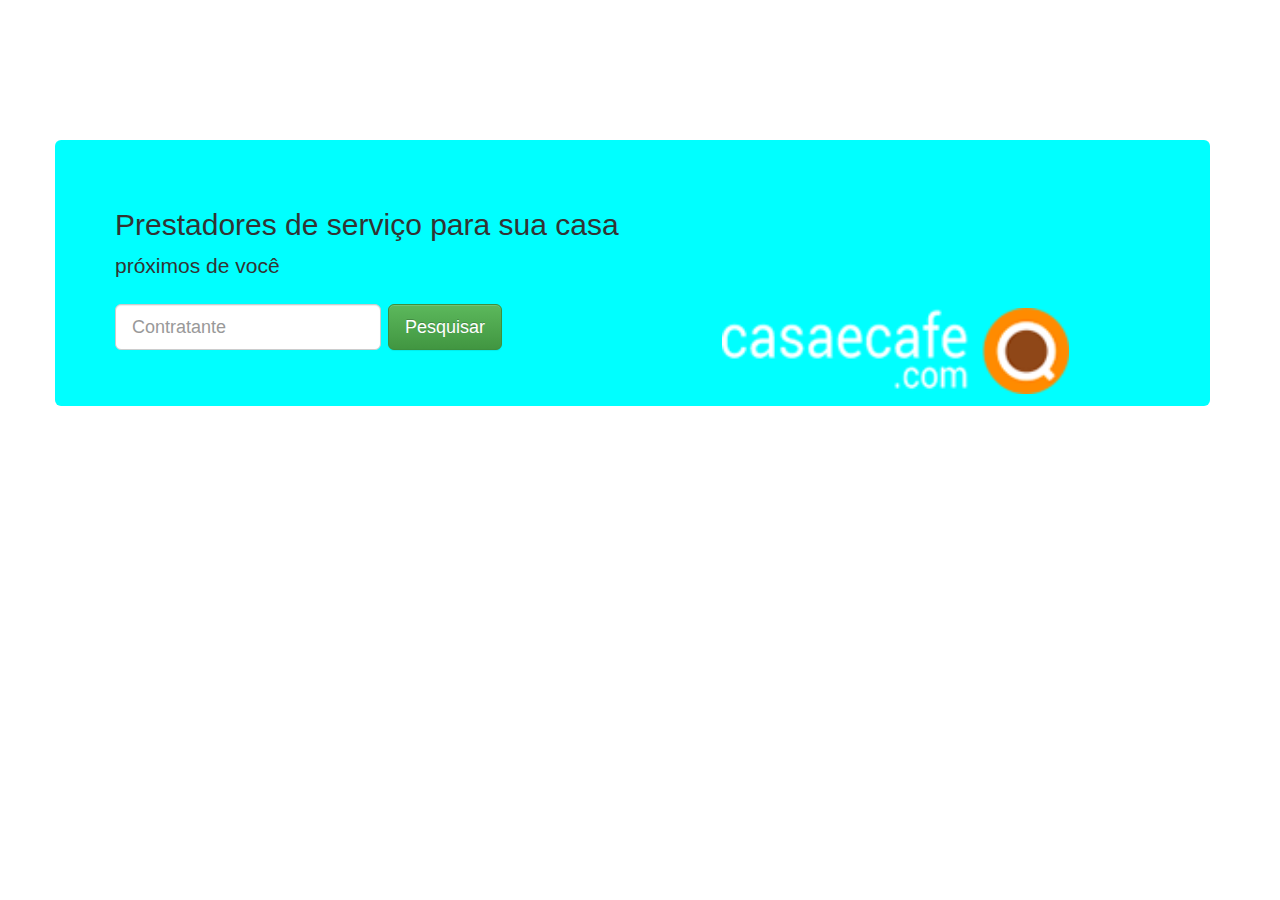
==== Projeto Estágio CasaeCafé/index.html @ 69b1bd58 "Add files via upload" ====
<!DOCTYPE html>
<html lang="en"><head><meta http-equiv="Content-Type" content="text/html; charset=UTF-8">
    <meta charset="utf-8">
    <meta http-equiv="X-UA-Compatible" content="IE=edge">
    <meta name="viewport" content="width=device-width, initial-scale=1">
    <!-- The above 3 meta tags *must* come first in the head; any other head content must come *after* these tags -->
    <meta name="description" content="Using CasaeCafe REST Service for internship group dynamics">
    <meta name="author" content="Matheus Eduardo">

    <title>Estágio 2017 Casa e Café</title>

    <!-- Bootstrap core CSS -->
    <link href="./css/bootstrap.min.css" rel="stylesheet">
    <!-- Bootstrap theme -->
    <link href="./css/bootstrap-theme.min.css" rel="stylesheet">

    <!-- Custom styles for this page -->
    <link href="./css/theme.css" rel="stylesheet">
    <link href="./styles.css" rel="stylesheet">

    <style type="text/css"></style>
    
  </head>
      
<div class="container">
    <div class="row">
       <div class="col-md-12 jumbotron">
           <h2>
            Prestadores de serviço para sua casa 
           </h2>
           <p>
           próximos de você
           </p>
            <form class="navbar-form navbar-left" role="form"  id="IdForm">
                <div class="form-group">
                    <input type="number" name="ID" id="ID" class="form-control input-lg" placeholder="Contratante">
                </div>         
                <button id="submitId" class="btn btn-success btn-lg">
                  Pesquisar
                </button>               
          </form>
        </div>
    </div>
</div>
  

    <!-- Bootstrap core JavaScript
    ================================================== -->
    <!-- Placed at the end of the document so the pages load faster -->
    
    <script src="./js/jquery.min.js"></script>    
    <script>window.jQuery || document.write('<script src="../../assets/js/vendor/jquery.min.js"><\/script>')</script>
    <script src="./js/bootstrap.min.js"></script>
    <script src="./js/docs.min.js"></script>
    <!-- IE10 viewport hack for Surface/desktop Windows 8 bug -->
    <script src="./js/customjs.js"></script>


</body>
</html>
---- Projeto Estágio CasaeCafé/css/theme.css ----
body {
  padding-top: 70px;
  padding-bottom: 30px;
}

.theme-dropdown .dropdown-menu {
  position: static;
  display: block;
  margin-bottom: 20px;
}

.theme-showcase > p > .btn {
  margin: 5px 0;
}

.theme-showcase .navbar .container {
  width: auto;
}
---- Projeto Estágio CasaeCafé/styles.css ----
.jumbotron
{
    background-image: url("./img/casaecafe.png");
    background-size: 30%;
    background-position: calc(80% + 20px) calc(60% + 60px);
    background-repeat: no-repeat;
    width: 100%;
    height: auto;
    font-size: 25px;
    padding-left: 20px;
    padding-right: 20px;
    overflow: hidden;
    background-color:aqua; 
    float: left;
}
}

h1 {
    font-family: Impact,
    font-size: 210%;
}

h2 {
    font-family: Impact,
    font-size: 170%;
}

p {
    font-family: Impact,
    font-size: 100%;
}
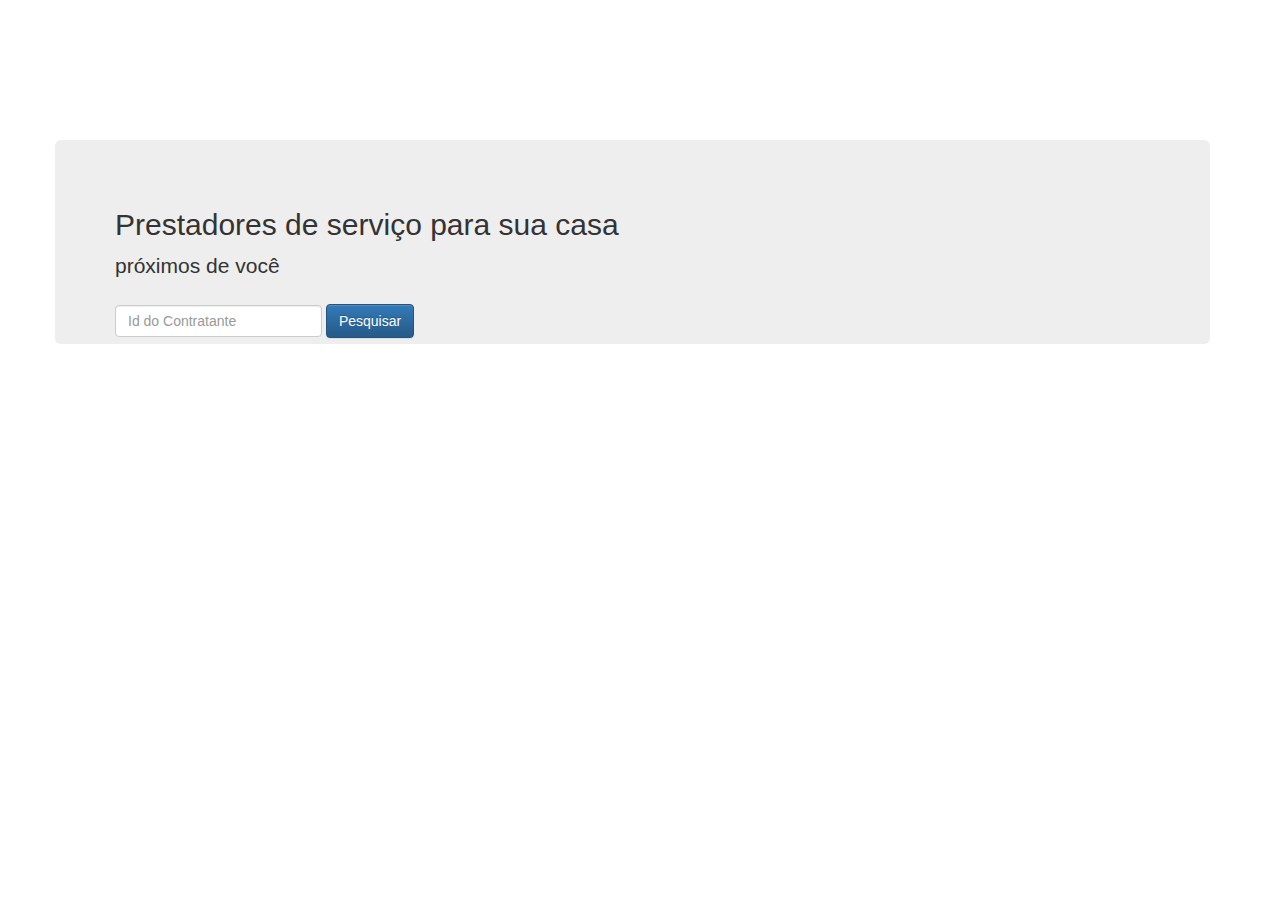
==== commit a343aa19: "Changed some html elements and cleaned" ====
--- a/Projeto Estágio CasaeCafé/index.html
+++ b/Projeto Estágio CasaeCafé/index.html
@@ -16,8 +16,7 @@
 
     <!-- Custom styles for this page -->
     <link href="./css/theme.css" rel="stylesheet">
-    <link href="./styles.css" rel="stylesheet">
-
+    <link href="./css/styles.css" rel="stylesheet">
     <style type="text/css"></style>
     
   </head>
@@ -26,19 +25,19 @@
     <div class="row">
        <div class="col-md-12 jumbotron">
            <h2>
-            Prestadores de serviço para sua casa 
+           Prestadores de serviço para sua casa 
            </h2>
            <p>
            próximos de você
            </p>
             <form class="navbar-form navbar-left" role="form"  id="IdForm">
                 <div class="form-group">
-                    <input type="number" name="ID" id="ID" class="form-control input-lg" placeholder="Contratante">
+                    <input type="number" name="ID" id="ID" class="form-control input-md" placeholder="Id do Contratante">
                 </div>         
-                <button id="submitId" class="btn btn-success btn-lg">
+                <button id="submitId" class="btn btn-primary btn-md">
                   Pesquisar
                 </button>               
-          </form>
+            </form>
         </div>
     </div>
 </div>
@@ -51,9 +50,7 @@
     <script src="./js/jquery.min.js"></script>    
     <script>window.jQuery || document.write('<script src="../../assets/js/vendor/jquery.min.js"><\/script>')</script>
     <script src="./js/bootstrap.min.js"></script>
-    <script src="./js/docs.min.js"></script>
-    <!-- IE10 viewport hack for Surface/desktop Windows 8 bug -->
-    <script src="./js/customjs.js"></script>
+    <script src="./js/searchRest.js"></script>
 
 
 </body>
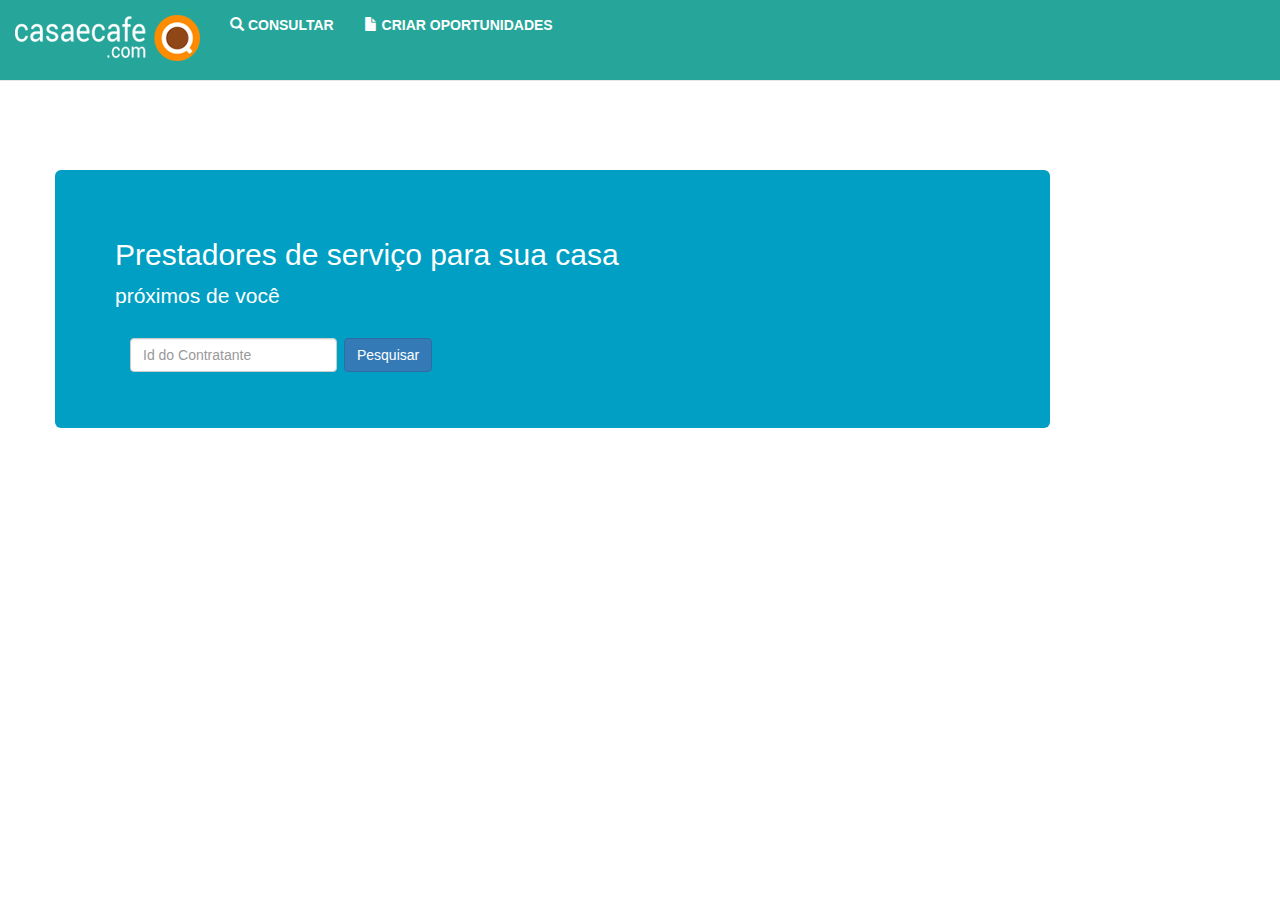
==== commit 8d6fbbf1: "SerializeJson plugin added, navegation bar added" ====
--- a/Projeto Estágio CasaeCafé/index.html
+++ b/Projeto Estágio CasaeCafé/index.html
@@ -10,34 +10,55 @@
     <title>Estágio 2017 Casa e Café</title>
 
     <!-- Bootstrap core CSS -->
-    <link href="./css/bootstrap.min.css" rel="stylesheet">
-    <!-- Bootstrap theme -->
-    <link href="./css/bootstrap-theme.min.css" rel="stylesheet">
-
-    <!-- Custom styles for this page -->
-    <link href="./css/theme.css" rel="stylesheet">
-    <link href="./css/styles.css" rel="stylesheet">
+   <link rel="stylesheet" href="https://maxcdn.bootstrapcdn.com/bootstrap/3.3.0/css/bootstrap.min.css">
+    <link rel="stylesheet" href="./css/styles.css">
+    <link rel="stylesheet" href="./css/theme.css">
     <style type="text/css"></style>
     
   </head>
-      
-<div class="container">
+<body>
+    <nav class="navbar navbar-default navbar-fixed-top" role="navigation" style="background-color: #26A69A">
+             <div class="navbar-header">
+                <button type="button" class="navbar-toggle" data-toggle="collapse" data-target="#bs-example-navbar-collapse-1">
+                    <span class="sr-only">Toggle navigation</span>
+                    <span class="icon-bar"></span>
+                    <span class="icon-bar"></span>
+                    <span class="icon-bar"></span>
+                </button>
+                <a class="navbar-brand" href="#">
+                    <img src="./img/casaecafe.png" alt="">
+                </a>
+            </div>
+            <div class="collapse navbar-collapse" id="bs-example-navbar-collapse-1">
+                <ul class="nav navbar-nav">
+                    <li>
+                        <a href="#"><span class="glyphicon glyphicon-search" aria-hidden="true"></span>   CONSULTAR</a>
+                    </li>
+                    <li>
+                        <a href="form.html"><span class="glyphicon glyphicon-file" aria-hidden="true"></span>   CRIAR OPORTUNIDADES</a>
+                    </li>
+                </ul>
+            </div>
+    </nav>    
+
+<div class="container" style="margin-top: 100px">
     <div class="row">
-       <div class="col-md-12 jumbotron">
+       <div class="col-md-6 jumbotron">
            <h2>
            Prestadores de serviço para sua casa 
            </h2>
            <p>
            próximos de você
            </p>
-            <form class="navbar-form navbar-left" role="form"  id="IdForm">
+            <form class="navbar-form navbar-left" role="form" id="IdForm">
                 <div class="form-group">
-                    <input type="number" name="ID" id="ID" class="form-control input-md" placeholder="Id do Contratante">
-                </div>         
-                <button id="submitId" class="btn btn-primary btn-md">
+                    <input type="number" name="ID" id="ID" class="form-control input-md" placeholder="Id do Contratante">              
+                <button id="submitId" type="button" class="btn btn-primary btn-md">
                   Pesquisar
-                </button>               
+                </button>      
+                </div>  
             </form>
+            </div>
         </div>
     </div>
 </div>
@@ -54,4 +75,4 @@
 
 
 </body>
-</html>
+</html>--- a/Projeto Estágio CasaeCafé/css/styles.css
+++ b/Projeto Estágio CasaeCafé/css/styles.css
@@ -0,0 +1,171 @@
+.navbar-fixed-top .navbar-collapse, .navbar-fixed-bottom .navbar-collapse {
+    margin-bottom: 30px;
+}
+
+.navbar-default .navbar-nav>li>a {
+    color: #fff;
+    font-weight: bold;
+    font-size: 1em;
+    border: none;
+}
+
+
+.jumbotron
+{
+    background-size: 20%;
+    background-position: calc(50% + 30px) calc(50% + 60px);
+    background-repeat: no-repeat;
+    width: 85%;
+    height: auto;
+    font-size: 25px;
+    padding-left: 20px;
+    padding-right: 10px;
+    overflow: hidden;
+    background-color:#009FC3; 
+    float: left;
+}
+
+h1 {
+    font-family: Helvetica,
+    font-size: 210%,
+    color: #FFFFFF;
+}
+
+h2 {
+    font-family: Lato, 'Helvetica Neue',
+    font-size: 130%;
+    color: #FFFFFF;
+}
+
+p {
+    font-family: Lato, 'Helvetica Neue',
+    font-size: 130%;
+    color: #FFFFFF;
+}
+
+ #contact{
+    padding:10px 0 10px;
+  }
+
+  .contact-text{
+    margin:45px auto;
+  }
+
+  .mail-message-area{
+    width:100%;
+    padding:0 15px;
+  }
+
+  .mail-message{
+    width: 100%;
+    background:rgba(255,255,255, 0.8) !important;
+    -webkit-transition: all 0.7s;
+    -moz-transition: all 0.7s;
+    transition: all 0.7s;
+    margin:0 auto;
+    border-radius: 0;
+  }
+
+  .not-visible-message{
+    height:0px;
+    opacity: 0;
+  }
+
+  .visible-message{
+    height:auto;
+    opacity: 1;
+    margin:25px auto 0;
+  }
+
+/* Input Styles */
+
+  .form{
+    width: 100%;
+    padding: 15px;
+    background:#f8f8f8;
+    border:1px solid rgba(0, 0, 0, 0.075);
+    margin-bottom:25px;
+    color:#727272 !important;
+    font-size:13px;
+    -webkit-transition: all 0.4s;
+    -moz-transition: all 0.4s;
+    transition: all 0.4s;
+  }
+
+  .form:hover{
+    border:1px solid #8BC3A3;
+  }
+
+  .form:focus{
+    color: white;
+    outline: none;
+    border:1px solid #8BC3A3;
+  }
+
+  .textarea{
+    height: 200px;
+    max-height: 200px;
+    max-width: 100%;
+  }
+  
+/* Generic Button Styles */
+
+  .button{
+    padding:8px 12px;
+    background:#0A5175;
+    display: block;
+    width:120px;
+    margin:10px 0 0px 0;
+    border-radius:3px;
+    -webkit-transition: all 0.3s;
+    -moz-transition: all 0.3s;
+    transition: all 0.3s;
+    text-align:center;
+    font-size:0.8em;
+    box-shadow: 0px 1px 4px rgba(0,0,0, 0.10);
+    -moz-box-shadow: 0px 1px 4px rgba(0,0,0, 0.10);
+    -webkit-box-shadow: 0px 1px 4px rgba(0,0,0, 0.10);
+  }
+
+  .button:hover{
+    background:#8BC3A3;
+    color:white;
+  }
+
+/* Send Button Styles */
+
+  .form-btn{
+    width:180px;
+    display: block;
+    height: auto;
+    padding:15px;
+    color:#fff;
+    background:#8BC3A3;
+    border:none;
+    border-radius:3px;
+    outline: none;
+    -webkit-transition: all 0.3s;
+    -moz-transition: all 0.3s;
+    transition: all 0.3s;
+    margin:auto;
+    box-shadow: 0px 1px 4px rgba(0,0,0, 0.10);
+    -moz-box-shadow: 0px 1px 4px rgba(0,0,0, 0.10);
+    -webkit-box-shadow: 0px 1px 4px rgba(0,0,0, 0.10);
+  }
+
+  .form-btn:hover{
+    background:#111;
+    color: white;
+    border:none;
+  }
+
+  .form-btn:active{
+    opacity: 0.9;
+  }
+center{
+  margin-top:330px;
+}
+input {
+    position: relative;
+    z-index: 9999;
+}